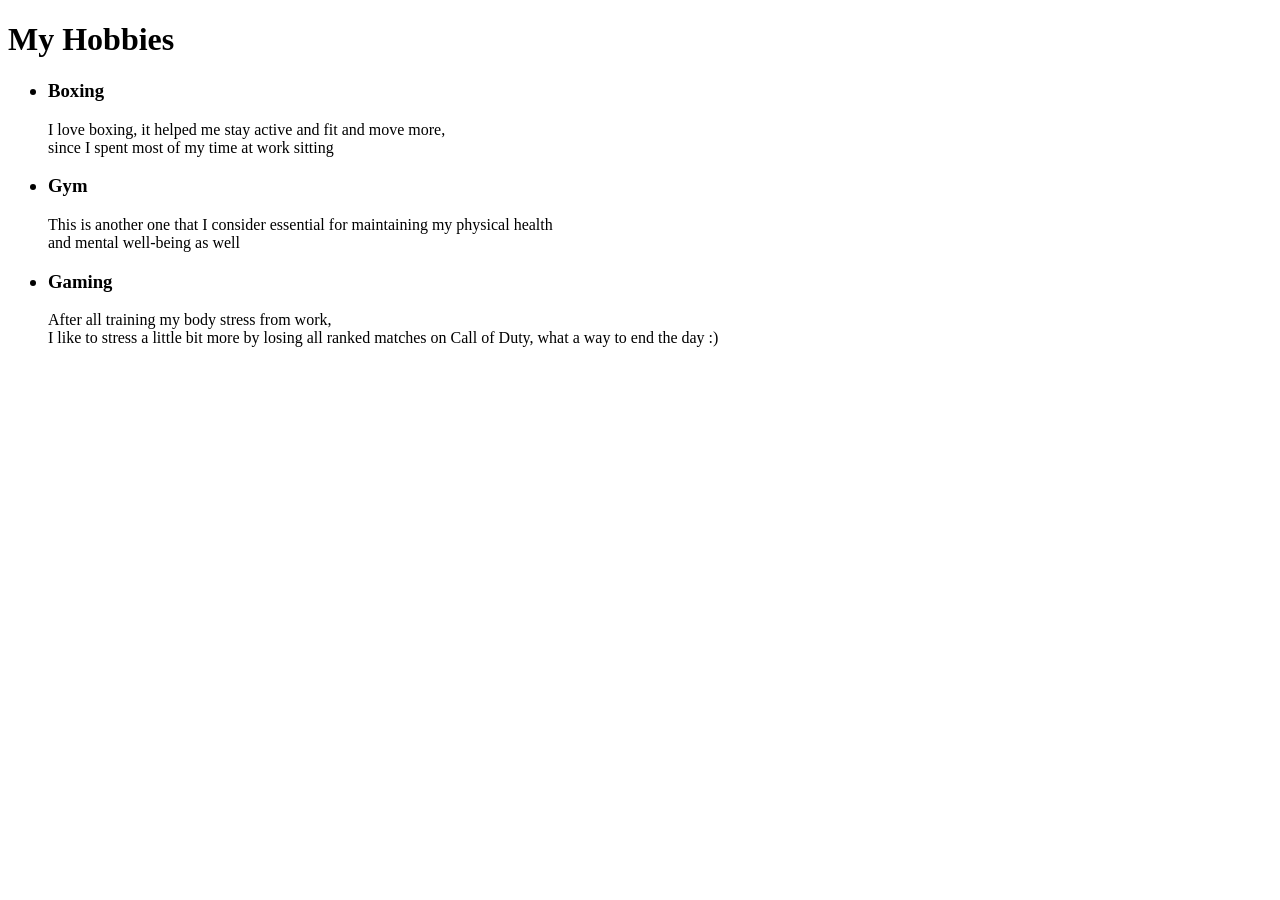
==== Public/Hobbies.html @ d1989828 "Add files via upload" ====
<!DOCTYPE html>
<html lang="en">
<head>
    <meta charset="UTF-8">
    <meta name="Hobbies" content="width=device-width, initial-scale=1.0">
    <title>Hobbies</title>
</head>
<body>
    <h1>My Hobbies</h1>

    <ul>
        <h3><li>Boxing</li></h3>
        <p>I love boxing, it helped me stay active and fit and move more, <br />since I spent most of my time at work sitting</p>
        <h3><li>Gym</li></h3>
        <p>This is another one that I consider essential for maintaining my physical health <br />and mental well-being as well</p>
        <h3><li>Gaming</li></h3>
        <p>After all training my body stress from work, <br />I like to stress a little bit more by losing all ranked matches on Call of Duty, what a way to end the day :)</p>
    </ul>
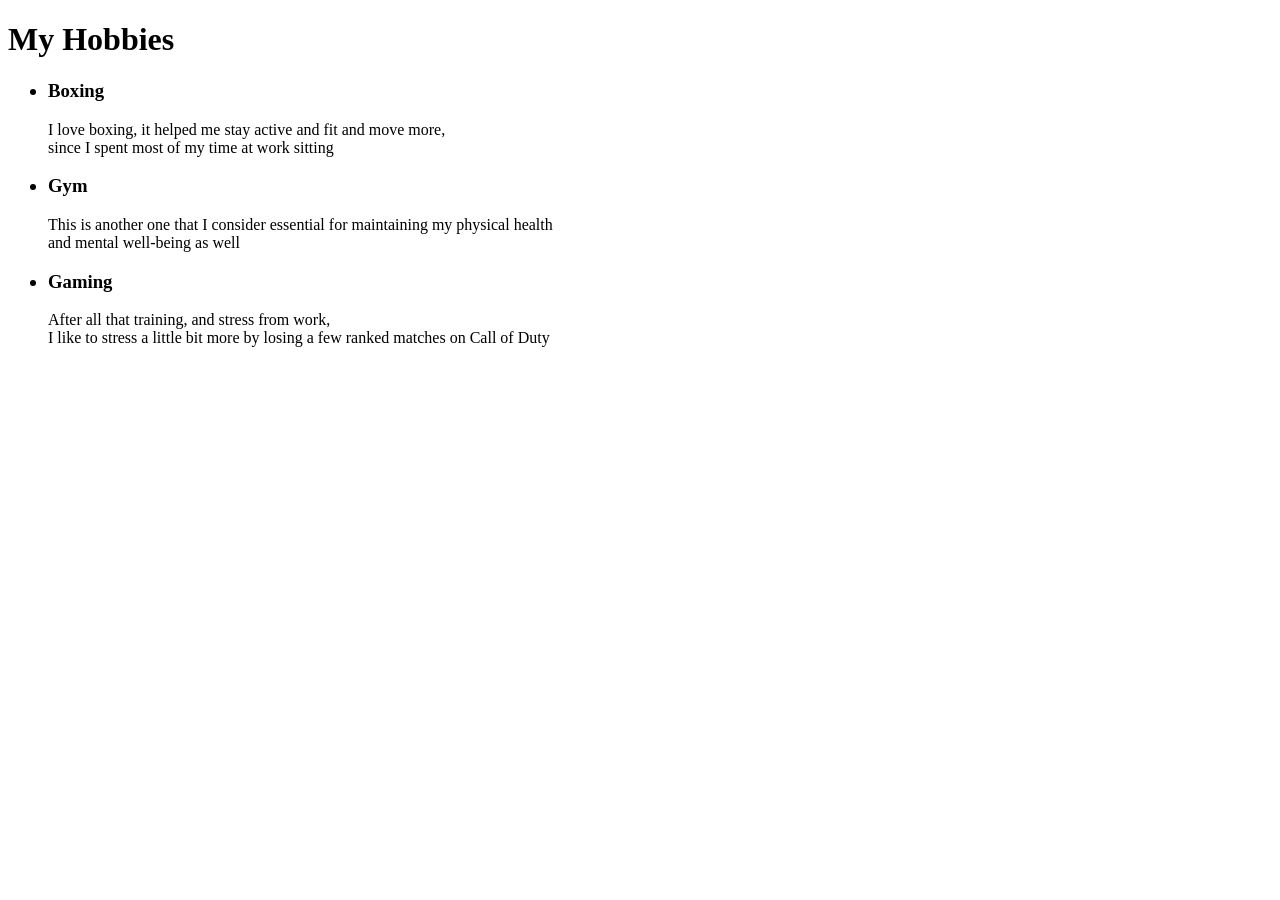
==== commit 6cca190f: "Refactor Hobbies.html for better structure and clarity Corrected formatting and improved text clarit" ====
--- a/Public/Hobbies.html
+++ b/Public/Hobbies.html
@@ -14,6 +14,7 @@
         <h3><li>Gym</li></h3>
         <p>This is another one that I consider essential for maintaining my physical health <br />and mental well-being as well</p>
         <h3><li>Gaming</li></h3>
-        <p>After all training my body stress from work, <br />I like to stress a little bit more by losing all ranked matches on Call of Duty, what a way to end the day :)</p>
+        <p>After all that training, and stress from work, <br />I like to stress a little bit more by losing a few ranked matches on Call of Duty</p>
     </ul>
-   +
+   
